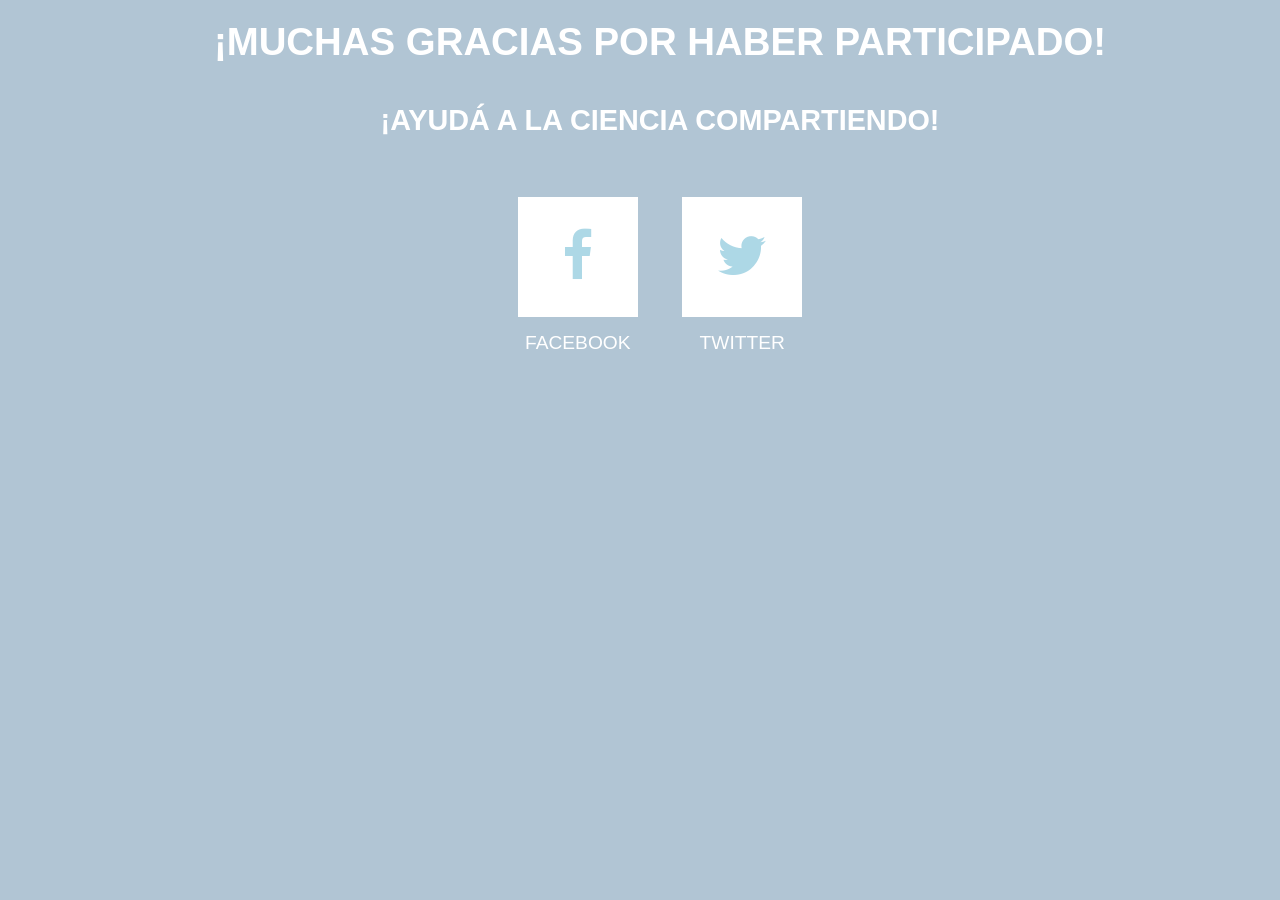
==== index.html @ bead8597 "Update index.html" ====
<!DOCTYPE html>
<hmtl>
<head>

  <link href="https://fonts.googleapis.com/css?family=Raleway+Dots" rel="stylesheet" type="text/css">
  <link href="https://maxcdn.bootstrapcdn.com/font-awesome/4.7.0/css/font-awesome.min.css" rel="stylesheet" type="text/css">
  <link rel="stylesheet" href="fancy.css">  
</head>
<section>
  <ul id="services">
    <h1>¡Muchas gracias por haber participado!</h1>
    <h2>¡Ayudá a la ciencia compartiendo!</h2>
    <li>
      <div class="facebook">
        <a href="https://facebook.com/colorlib/">
          <i class="fa fa-facebook" aria-hidden="true"></i>
        </a>
      </div>
      <span>Facebook</span>
    </li>
    <li>
      <div class="twitter">
        <a href="http://twitter.com/intent/tweet?text=Participá%20de%20un%20experimento%20y%20ayudá%20a%20la%20ciencia%20entrando%20acá:&url=http%3A%2F%2Fbit.ly/ttexperiment%2F&">
          <i class="fa fa-twitter" aria-hidden="true"></i>
        </a>
      </div>
      <span>Twitter</span>
    </li>
    
 
  </ul>
  </section>
</html>
---- fancy.css ----
html, body {
    margin: 0;
    background-color: #b1c5d4;
    font-family: 'Raleway', sans-serif;
  }
  
  section #services {
    text-align: center;
    transform: translatez(0);
  }
  section #services h1 {
    margin: 20px 0px 40px;
    color: #fff;
    font-size: 2.4em;
    text-transform: uppercase;
    text-align: center;
  }
  section #services h2 {
    margin: 40px 0px 40px;
    color: #fff;
    font-size: 1.8em;
    text-transform: uppercase;
    text-align: center;
  }
  section #services li {
    width: 120px;
    height: 140px;
    display: inline-block;
    margin: 20px;
    list-style: none;
  }
  section #services li div {
    width: 120px;
    height: 120px;
    color: #74d4b3;
    font-size: 3.4em;
    text-align: center;
    line-height: 120px;
    background-color: #fff;
    transition: all 0.5s ease;
  }
  section #services li a {
    color: lightblue;
  }
  section #services li div:hover {
    transform: rotate(360deg);
    border-radius: 100px;
  }
  section #services li span {
    width: 120px;
    height: 20px;
    display: block;
    padding: 15px 0px;
    color: #fff;
    text-transform: uppercase;
    font-size: 1.2em;
    text-align: center;
  }
  /* .credits a {
    display: block;
    text-align: center;
    color: #74d4b3;
    text-decoration: none;
    font-size: 24px;
    margin-top: 50px;
    background: white;
    padding: 20px;
    max-width: 300px;
  } */
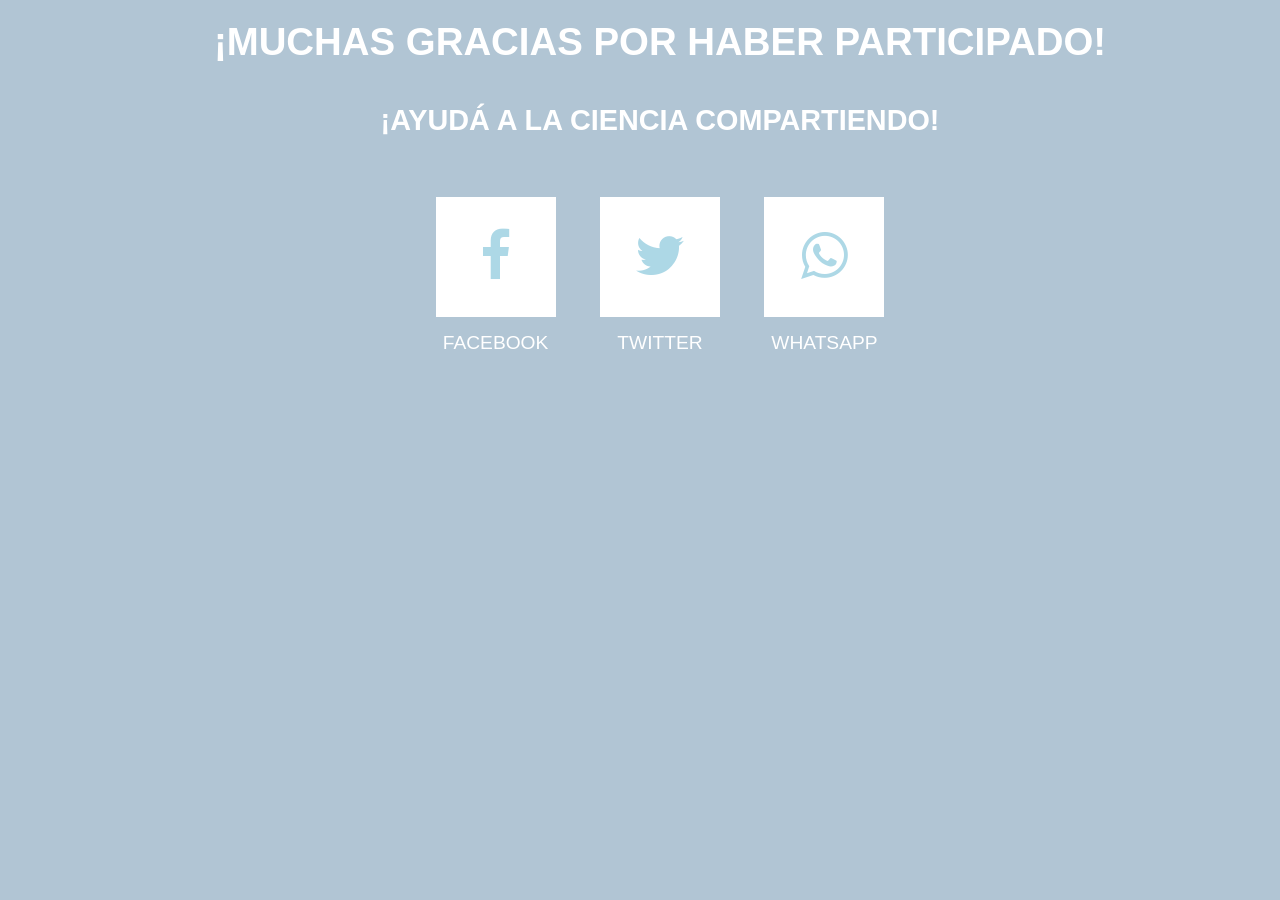
==== commit dd94b703: "Update index.html" ====
--- a/index.html
+++ b/index.html
@@ -26,6 +26,14 @@
       </div>
       <span>Twitter</span>
     </li>
+    <li>
+      <div class="whatsapp">
+        <a href="https://facebook.com/colorlib/">
+          <i class="fa fa-whatsapp" aria-hidden="true"></i>
+        </a>
+      </div>
+      <span>Whatsapp</span>
+    </li>
     
  
   </ul>
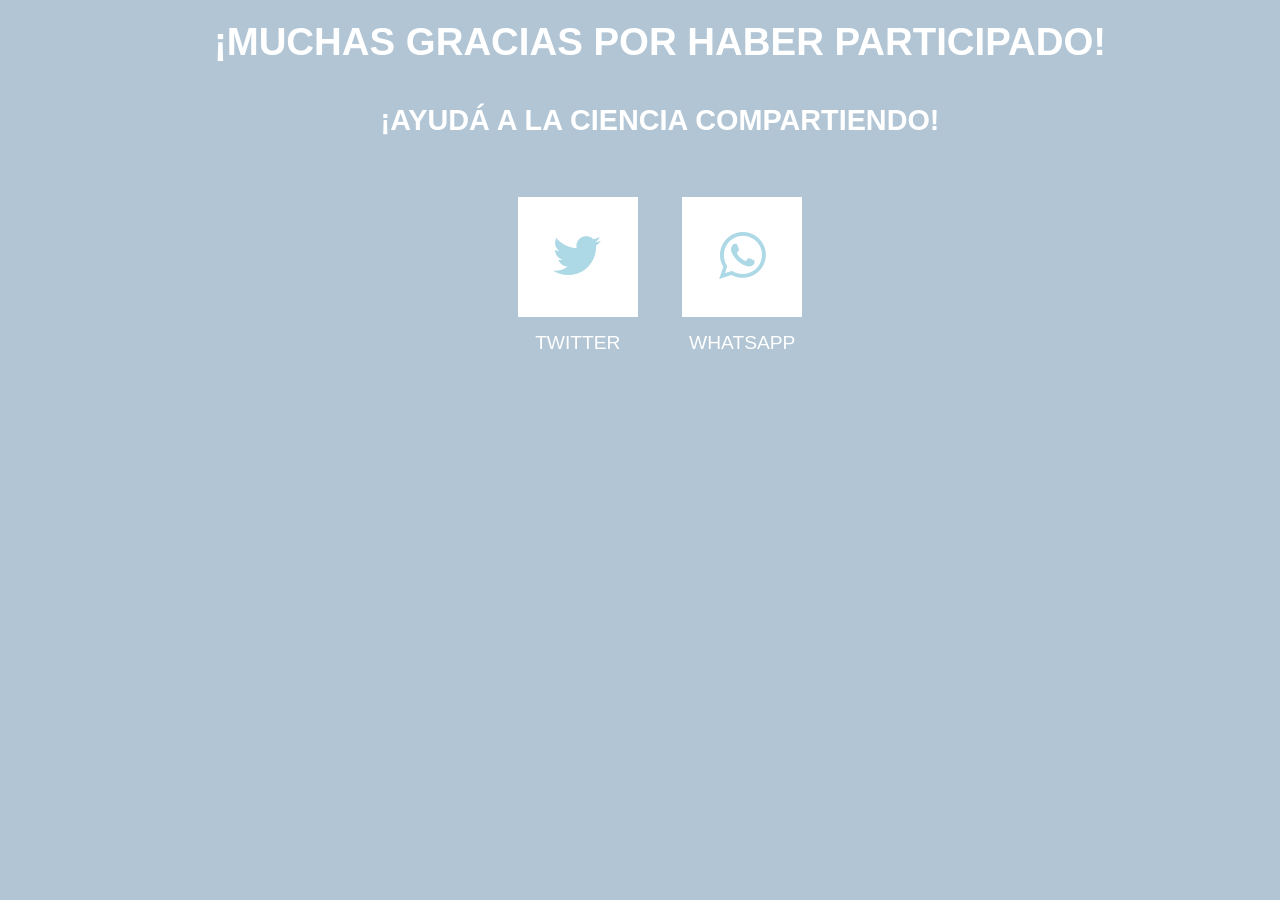
==== commit 18c74764: "Update index.html" ====
--- a/index.html
+++ b/index.html
@@ -11,16 +11,8 @@
     <h1>¡Muchas gracias por haber participado!</h1>
     <h2>¡Ayudá a la ciencia compartiendo!</h2>
     <li>
-      <div class="facebook">
-        <a href="https://facebook.com/colorlib/">
-          <i class="fa fa-facebook" aria-hidden="true"></i>
-        </a>
-      </div>
-      <span>Facebook</span>
-    </li>
-    <li>
       <div class="twitter">
-        <a href="http://twitter.com/intent/tweet?text=Participá%20de%20un%20experimento%20y%20ayudá%20a%20la%20ciencia%20entrando%20acá:&url=http%3A%2F%2Fbit.ly/ttexperiment%2F&">
+        <a href="http://twitter.com/intent/tweet?text=Hola!%20Resolver%20este%20experimento%20solo%20lleva%20pocos%20minutos%20y%20es%20divertido.%20%20Te%20animas%20a%20resolverlo?!%20No%20solo%20pod%C3%A9s%20divertirte%20sino%20tambi%C3%A9n%20ayudas%20a%20la%20ciencia.%20Entr%C3%A1%20haciendo%20click%20ac%C3%A1:%20https://bma5zwxfhh.cognition.run/">
           <i class="fa fa-twitter" aria-hidden="true"></i>
         </a>
       </div>
@@ -28,7 +20,7 @@
     </li>
     <li>
       <div class="whatsapp">
-        <a href="https://facebook.com/colorlib/">
+        <a href="https://api.whatsapp.com/send?text=*Hola!*%20Resolver%20este%20experimento%20solo%20lleva%20pocos%20minutos%20y%20es%20divertido.%20%20Te%20animas%20a%20resolverlo?!%20No%20solo%20pod%C3%A9s%20divertirte%20sino%20tambi%C3%A9n%20ayudas%20a%20la%20ciencia.%20Entr%C3%A1%20haciendo%20click%20ac%C3%A1:%20https://bma5zwxfhh.cognition.run/">
           <i class="fa fa-whatsapp" aria-hidden="true"></i>
         </a>
       </div>
